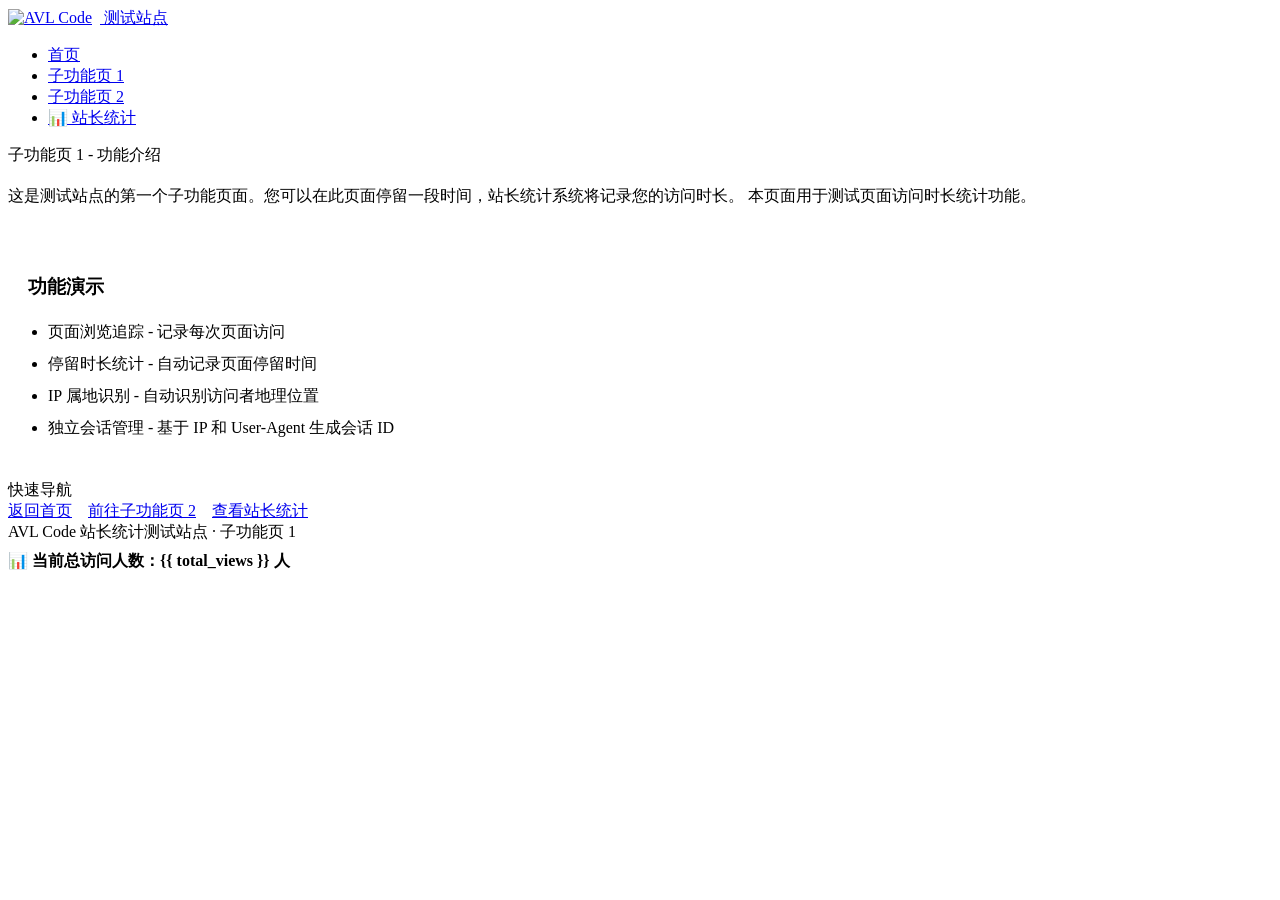
==== fortest/templates/page1.html @ 228d0f66 "fix: embed avl-code-logo.png as base64 in serveStatic for Worker compatibility" ====
<!DOCTYPE html>
<html lang="zh-CN">
<head>
    <meta charset="UTF-8">
    <meta name="viewport" content="width=device-width, initial-scale=1.0">
    <title>子功能页 1 - AVL Code 站长统计测试</title>
    <link rel="stylesheet" href="/static/css/style.css">
</head>
<body>
    <nav class="navbar">
        <a href="/" class="navbar-brand">
            <img src="/static/img/avl-code-logo.png" alt="AVL Code" style="height: 32px; margin-right: 8px;">
            <span>测试站点</span>
        </a>
        <ul class="navbar-nav">
            <li><a href="/">首页</a></li>
            <li><a href="/page1" class="active">子功能页 1</a></li>
            <li><a href="/page2">子功能页 2</a></li>
            <li><a href="/goto-stats" target="_blank">📊 站长统计</a></li>
        </ul>
    </nav>

    <div class="container">
        <div class="card">
            <div class="card-header">子功能页 1 - 功能介绍</div>
            <p style="color: var(--avl-text-secondary); line-height: 1.8;">
                这是测试站点的第一个子功能页面。您可以在此页面停留一段时间，站长统计系统将记录您的访问时长。
                本页面用于测试页面访问时长统计功能。
            </p>
            <div style="margin-top: 24px; padding: 20px; background: var(--avl-bg); border-radius: var(--avl-radius);">
                <h3 style="margin-bottom: 12px;">功能演示</h3>
                <ul style="padding-left: 20px; color: var(--avl-text-secondary); line-height: 2;">
                    <li>页面浏览追踪 - 记录每次页面访问</li>
                    <li>停留时长统计 - 自动记录页面停留时间</li>
                    <li>IP 属地识别 - 自动识别访问者地理位置</li>
                    <li>独立会话管理 - 基于 IP 和 User-Agent 生成会话 ID</li>
                </ul>
            </div>
        </div>

        <div class="card">
            <div class="card-header">快速导航</div>
            <div style="display: flex; gap: 16px; flex-wrap: wrap;">
                <a href="/" class="btn btn-outline">返回首页</a>
                <a href="/page2" class="btn btn-primary">前往子功能页 2</a>
                <a href="/goto-stats" class="btn btn-outline" target="_blank">查看站长统计</a>
            </div>
        </div>
    </div>

    <footer class="footer">
        <div style="margin-bottom: 8px;">
            AVL Code 站长统计测试站点 · 子功能页 1
        </div>
        <div style="font-weight: 600; color: var(--avl-primary); font-size: 16px;">
            📊 当前总访问人数：<span id="totalViews">{{ total_views }}</span> 人
        </div>
    </footer>

    <script src="/static/js/tracker.js"></script>
    
    <script>
        // 每 10 秒刷新一次总访问人数
        setInterval(() => {
            fetch('/page1')
                .then(r => r.text())
                .then(html => {
                    const parser = new DOMParser();
                    const doc = parser.parseFromString(html, 'text/html');
                    const el = doc.getElementById('totalViews');
                    if (el) {
                        document.getElementById('totalViews').textContent = el.textContent;
                    }
                });
        }, 10000);
    </script>
</body>
</html>
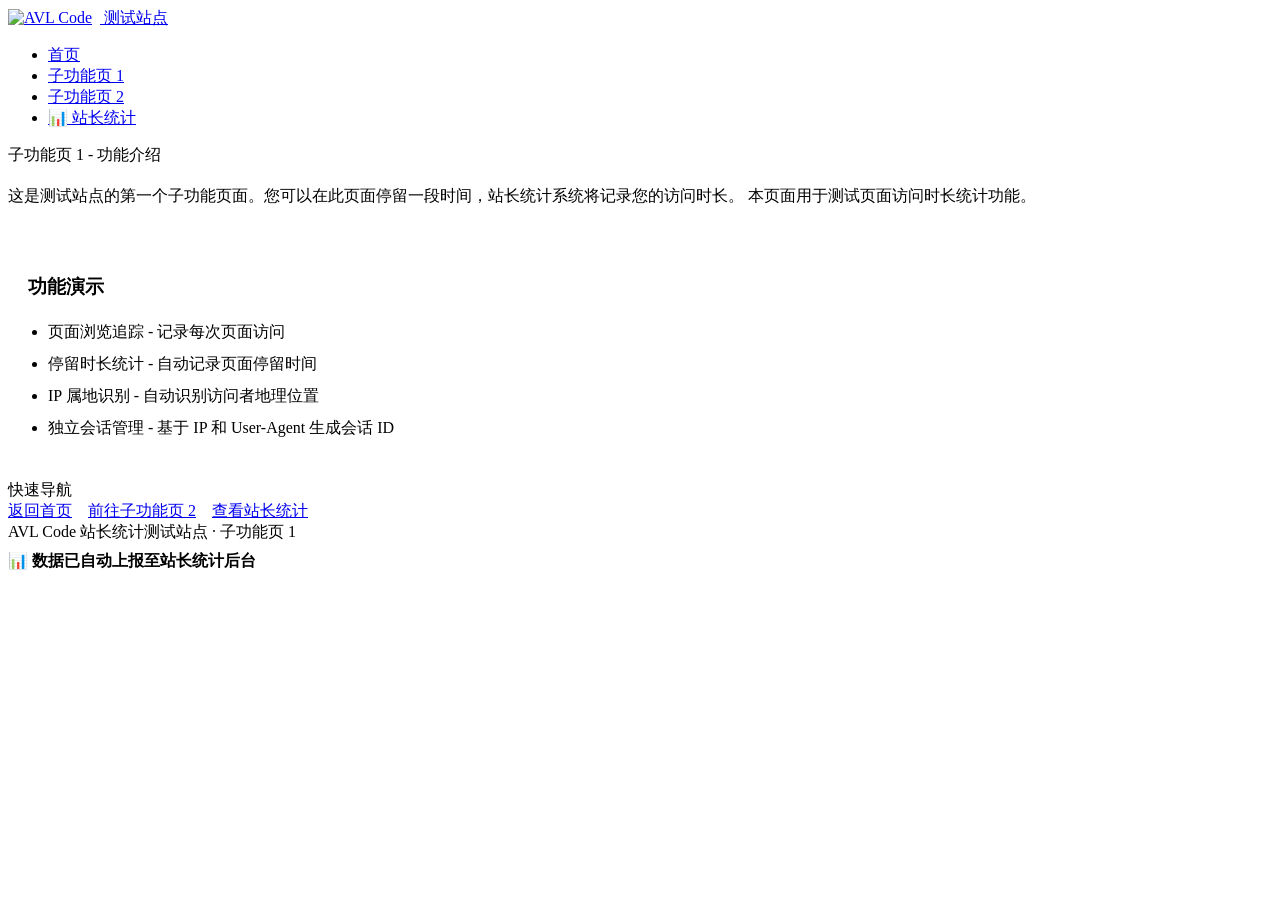
==== commit b869d62f: "feat: convert fortest to pure static pages, update wrangler.toml - fortest: embed tracker.js as stat" ====
--- a/fortest/templates/page1.html
+++ b/fortest/templates/page1.html
@@ -53,26 +53,10 @@
             AVL Code 站长统计测试站点 · 子功能页 1
         </div>
         <div style="font-weight: 600; color: var(--avl-primary); font-size: 16px;">
-            📊 当前总访问人数：<span id="totalViews">{{ total_views }}</span> 人
+            📊 数据已自动上报至站长统计后台
         </div>
     </footer>
 
     <script src="/static/js/tracker.js"></script>
-    
-    <script>
-        // 每 10 秒刷新一次总访问人数
-        setInterval(() => {
-            fetch('/page1')
-                .then(r => r.text())
-                .then(html => {
-                    const parser = new DOMParser();
-                    const doc = parser.parseFromString(html, 'text/html');
-                    const el = doc.getElementById('totalViews');
-                    if (el) {
-                        document.getElementById('totalViews').textContent = el.textContent;
-                    }
-                });
-        }, 10000);
-    </script>
 </body>
-</html>
+</html>
